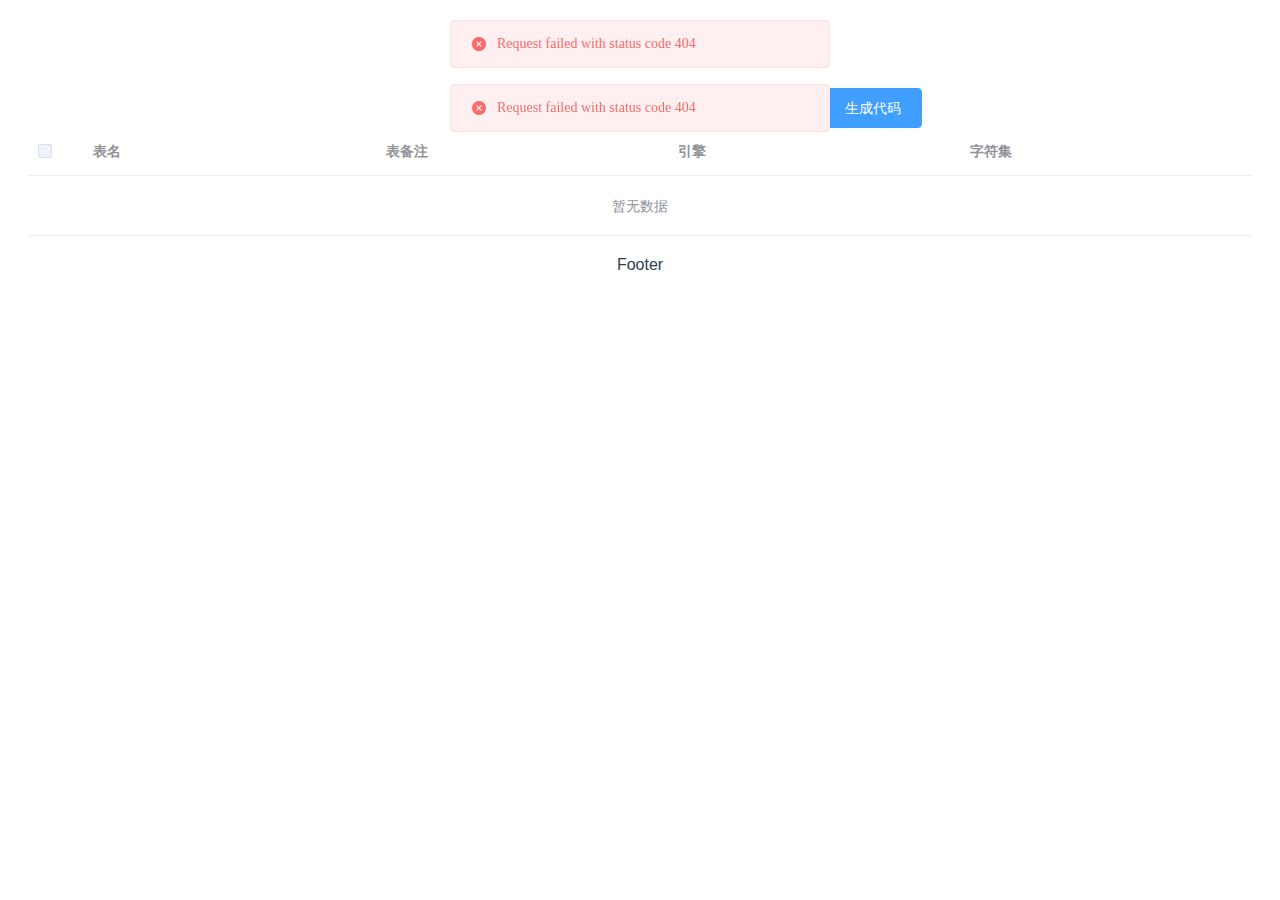
==== generate-ui/src/main/resources/generate.html @ 63d34d3f "update: 前端UI更新" ====
<!DOCTYPE html><html lang=en><head><meta charset=utf-8><meta http-equiv=X-UA-Compatible content="IE=edge"><meta name=viewport content="width=device-width,initial-scale=1"><link rel=icon href=favicon.ico><title>demo</title><link href=generate/js/about.5a0e60bf.js rel=prefetch><link href=generate/css/app.3b7730b0.css rel=preload as=style><link href=generate/css/chunk-vendors.d3473fbc.css rel=preload as=style><link href=generate/js/app.83a59a34.js rel=preload as=script><link href=generate/js/chunk-vendors.45a123f7.js rel=preload as=script><link href=generate/css/chunk-vendors.d3473fbc.css rel=stylesheet><link href=generate/css/app.3b7730b0.css rel=stylesheet></head><body><noscript><strong>We're sorry but demo doesn't work properly without JavaScript enabled. Please enable it to continue.</strong></noscript><div id=app></div><script src=generate/js/chunk-vendors.45a123f7.js></script><script src=generate/js/app.83a59a34.js></script></body></html>
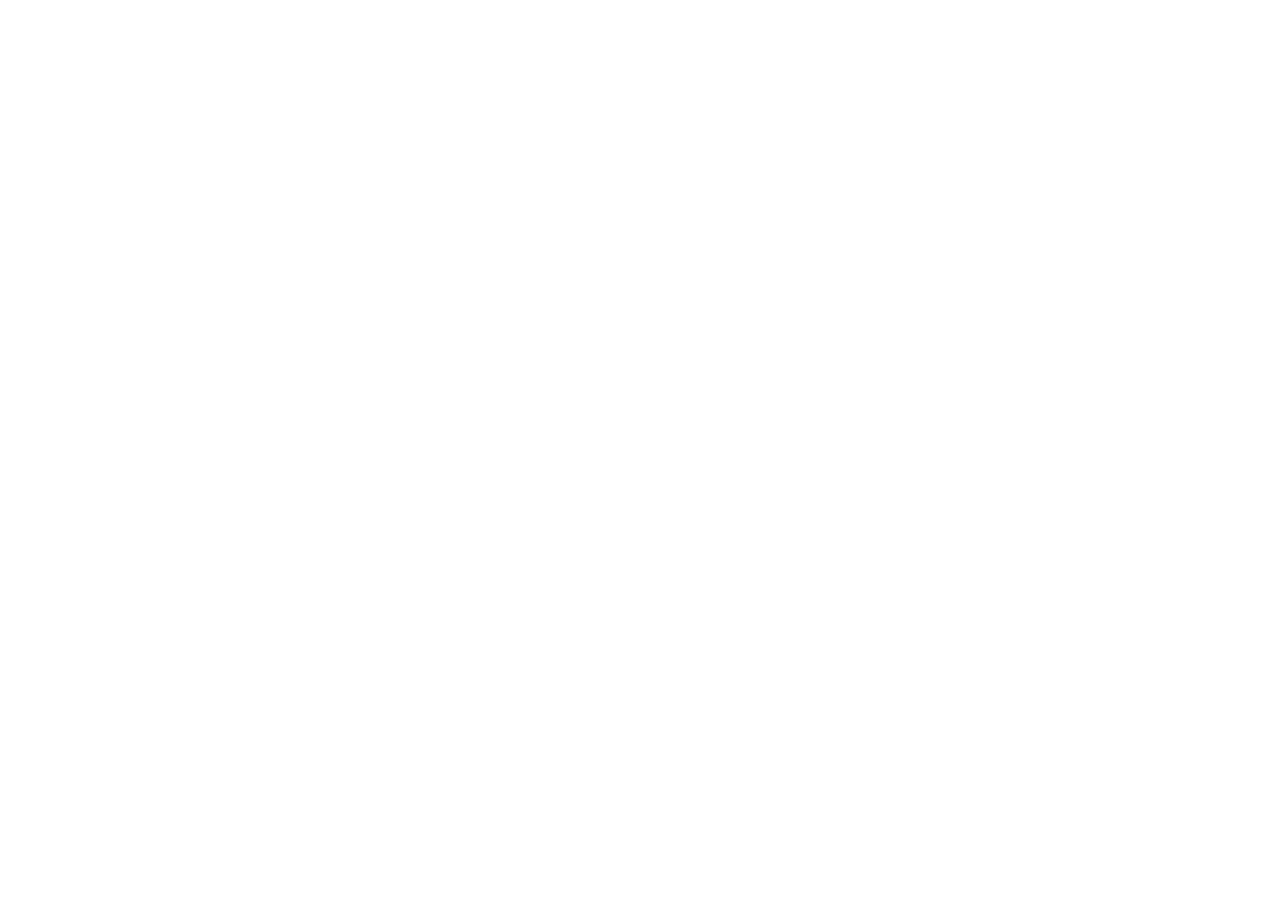
==== commit 13235880: "update: 前端替换" ====
--- a/generate-ui/src/main/resources/generate.html
+++ b/generate-ui/src/main/resources/generate.html
@@ -1 +1 @@
-<!DOCTYPE html><html lang=en><head><meta charset=utf-8><meta http-equiv=X-UA-Compatible content="IE=edge"><meta name=viewport content="width=device-width,initial-scale=1"><link rel=icon href=favicon.ico><title>demo</title><link href=generate/js/about.5a0e60bf.js rel=prefetch><link href=generate/css/app.3b7730b0.css rel=preload as=style><link href=generate/css/chunk-vendors.d3473fbc.css rel=preload as=style><link href=generate/js/app.83a59a34.js rel=preload as=script><link href=generate/js/chunk-vendors.45a123f7.js rel=preload as=script><link href=generate/css/chunk-vendors.d3473fbc.css rel=stylesheet><link href=generate/css/app.3b7730b0.css rel=stylesheet></head><body><noscript><strong>We're sorry but demo doesn't work properly without JavaScript enabled. Please enable it to continue.</strong></noscript><div id=app></div><script src=generate/js/chunk-vendors.45a123f7.js></script><script src=generate/js/app.83a59a34.js></script></body></html>+<!DOCTYPE html><html><head><meta charset=utf-8><meta http-equiv=X-UA-Compatible content="IE=edge,chrome=1"><meta name=viewport content="width=device-width,initial-scale=1,maximum-scale=1,user-scalable=no"><link rel=icon href=/favicon.ico><title>Vue Admin Template</title><link href=/generate/css/app.66ac5fda.css rel=preload as=style><link href=/generate/css/chunk-elementUI.fe307b9e.css rel=preload as=style><link href=/generate/css/chunk-libs.26d26aa1.css rel=preload as=style><link href=/generate/js/app.2a2a9bb1.js rel=preload as=script><link href=/generate/js/chunk-elementUI.6f38d267.js rel=preload as=script><link href=/generate/js/chunk-libs.3902a621.js rel=preload as=script><link href=/generate/css/chunk-elementUI.fe307b9e.css rel=stylesheet><link href=/generate/css/chunk-libs.26d26aa1.css rel=stylesheet><link href=/generate/css/app.66ac5fda.css rel=stylesheet></head><body><noscript><strong>We're sorry but Vue Admin Template doesn't work properly without JavaScript enabled. Please enable it to continue.</strong></noscript><div id=app></div><script>(function(e){function n(n){for(var r,c,o=n[0],f=n[1],d=n[2],i=0,l=[];i<o.length;i++)c=o[i],Object.prototype.hasOwnProperty.call(a,c)&&a[c]&&l.push(a[c][0]),a[c]=0;for(r in f)Object.prototype.hasOwnProperty.call(f,r)&&(e[r]=f[r]);h&&h(n);while(l.length)l.shift()();return u.push.apply(u,d||[]),t()}function t(){for(var e,n=0;n<u.length;n++){for(var t=u[n],r=!0,c=1;c<t.length;c++){var o=t[c];0!==a[o]&&(r=!1)}r&&(u.splice(n--,1),e=f(f.s=t[0]))}return e}var r={},c={runtime:0},a={runtime:0},u=[];function o(e){return f.p+"generate/js/"+({}[e]||e)+"."+{"chunk-059f8614":"3b82f87a","chunk-269cb1d0":"88d6bf91","chunk-543245a2":"f7b4e608","chunk-34c7415c":"540a06e8","chunk-75d963ba":"1bec4189","chunk-34ac46ba":"c430ea56","chunk-3fa7be4f":"c4d1d163","chunk-5cccc9a2":"3639a0d0","chunk-928571d4":"4b0c28d1","chunk-d2f41de6":"d15c3af7"}[e]+".js"}function f(n){if(r[n])return r[n].exports;var t=r[n]={i:n,l:!1,exports:{}};return e[n].call(t.exports,t,t.exports,f),t.l=!0,t.exports}f.e=function(e){var n=[],t={"chunk-269cb1d0":1,"chunk-75d963ba":1,"chunk-34ac46ba":1,"chunk-3fa7be4f":1,"chunk-5cccc9a2":1,"chunk-928571d4":1,"chunk-d2f41de6":1};c[e]?n.push(c[e]):0!==c[e]&&t[e]&&n.push(c[e]=new Promise((function(n,t){for(var r="generate/css/"+({}[e]||e)+"."+{"chunk-059f8614":"31d6cfe0","chunk-269cb1d0":"1ba982d3","chunk-543245a2":"31d6cfe0","chunk-34c7415c":"31d6cfe0","chunk-75d963ba":"eb9485ac","chunk-34ac46ba":"e7db18d3","chunk-3fa7be4f":"9a9361c6","chunk-5cccc9a2":"3c7f5ad9","chunk-928571d4":"4df59ecd","chunk-d2f41de6":"94702ff7"}[e]+".css",a=f.p+r,u=document.getElementsByTagName("link"),o=0;o<u.length;o++){var d=u[o],i=d.getAttribute("data-href")||d.getAttribute("href");if("stylesheet"===d.rel&&(i===r||i===a))return n()}var l=document.getElementsByTagName("style");for(o=0;o<l.length;o++){d=l[o],i=d.getAttribute("data-href");if(i===r||i===a)return n()}var h=document.createElement("link");h.rel="stylesheet",h.type="text/css",h.onload=n,h.onerror=function(n){var r=n&&n.target&&n.target.src||a,u=new Error("Loading CSS chunk "+e+" failed.\n("+r+")");u.code="CSS_CHUNK_LOAD_FAILED",u.request=r,delete c[e],h.parentNode.removeChild(h),t(u)},h.href=a;var s=document.getElementsByTagName("head")[0];s.appendChild(h)})).then((function(){c[e]=0})));var r=a[e];if(0!==r)if(r)n.push(r[2]);else{var u=new Promise((function(n,t){r=a[e]=[n,t]}));n.push(r[2]=u);var d,i=document.createElement("script");i.charset="utf-8",i.timeout=120,f.nc&&i.setAttribute("nonce",f.nc),i.src=o(e);var l=new Error;d=function(n){i.onerror=i.onload=null,clearTimeout(h);var t=a[e];if(0!==t){if(t){var r=n&&("load"===n.type?"missing":n.type),c=n&&n.target&&n.target.src;l.message="Loading chunk "+e+" failed.\n("+r+": "+c+")",l.name="ChunkLoadError",l.type=r,l.request=c,t[1](l)}a[e]=void 0}};var h=setTimeout((function(){d({type:"timeout",target:i})}),12e4);i.onerror=i.onload=d,document.head.appendChild(i)}return Promise.all(n)},f.m=e,f.c=r,f.d=function(e,n,t){f.o(e,n)||Object.defineProperty(e,n,{enumerable:!0,get:t})},f.r=function(e){"undefined"!==typeof Symbol&&Symbol.toStringTag&&Object.defineProperty(e,Symbol.toStringTag,{value:"Module"}),Object.defineProperty(e,"__esModule",{value:!0})},f.t=function(e,n){if(1&n&&(e=f(e)),8&n)return e;if(4&n&&"object"===typeof e&&e&&e.__esModule)return e;var t=Object.create(null);if(f.r(t),Object.defineProperty(t,"default",{enumerable:!0,value:e}),2&n&&"string"!=typeof e)for(var r in e)f.d(t,r,function(n){return e[n]}.bind(null,r));return t},f.n=function(e){var n=e&&e.__esModule?function(){return e["default"]}:function(){return e};return f.d(n,"a",n),n},f.o=function(e,n){return Object.prototype.hasOwnProperty.call(e,n)},f.p="/",f.oe=function(e){throw console.error(e),e};var d=window["webpackJsonp"]=window["webpackJsonp"]||[],i=d.push.bind(d);d.push=n,d=d.slice();for(var l=0;l<d.length;l++)n(d[l]);var h=i;t()})([]);</script><script src=/generate/js/chunk-elementUI.6f38d267.js></script><script src=/generate/js/chunk-libs.3902a621.js></script><script src=/generate/js/app.2a2a9bb1.js></script></body></html>